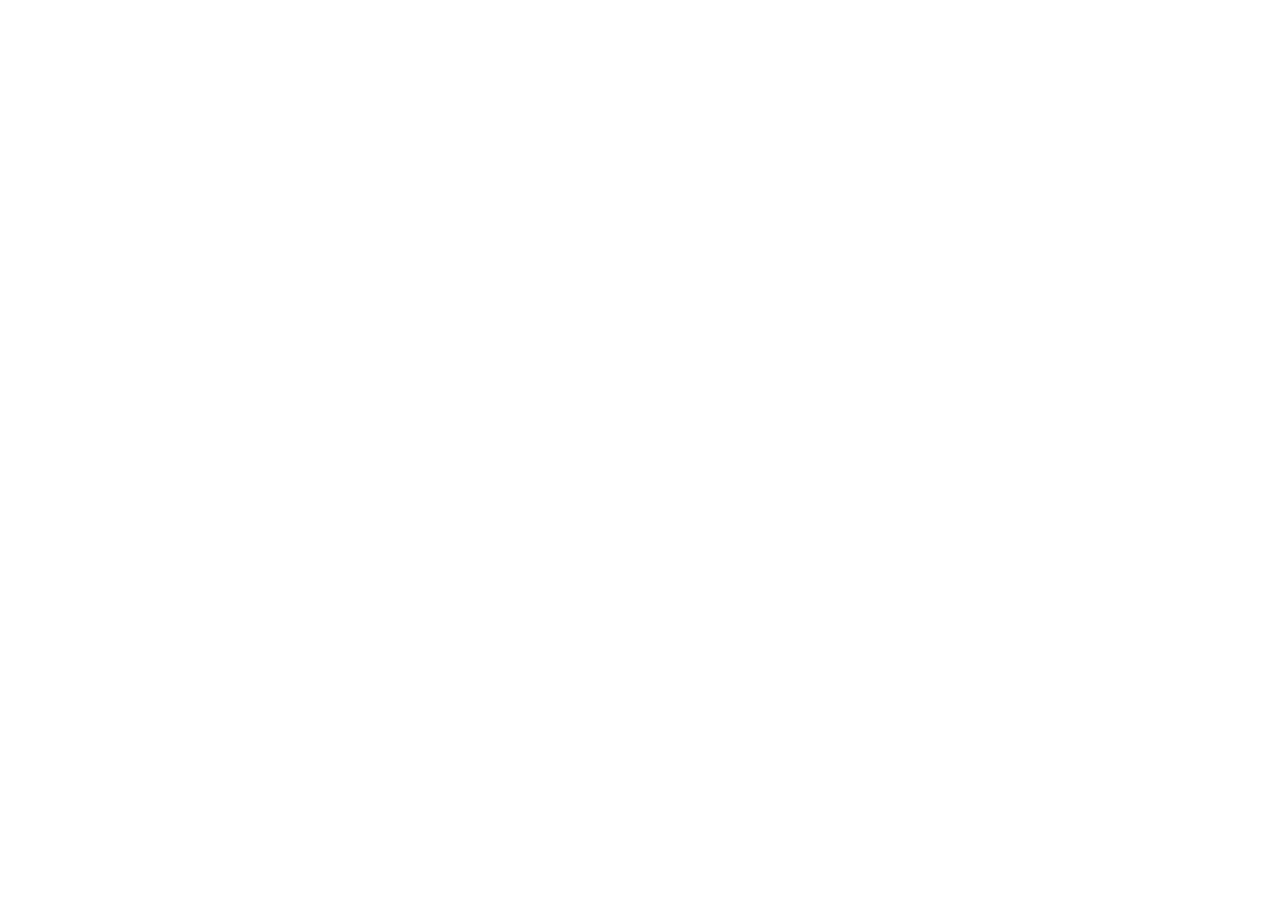
==== demenagement.html @ d05bc333 "modif site" ====
<!DOCTYPE html>
<html lang="en">
  <head>
    <meta charset="UTF-8" />
    <meta name="viewport" content="width=device-width, initial-scale=1.0" />
    <title>Document</title>
  </head>
  <body></body>
</html>
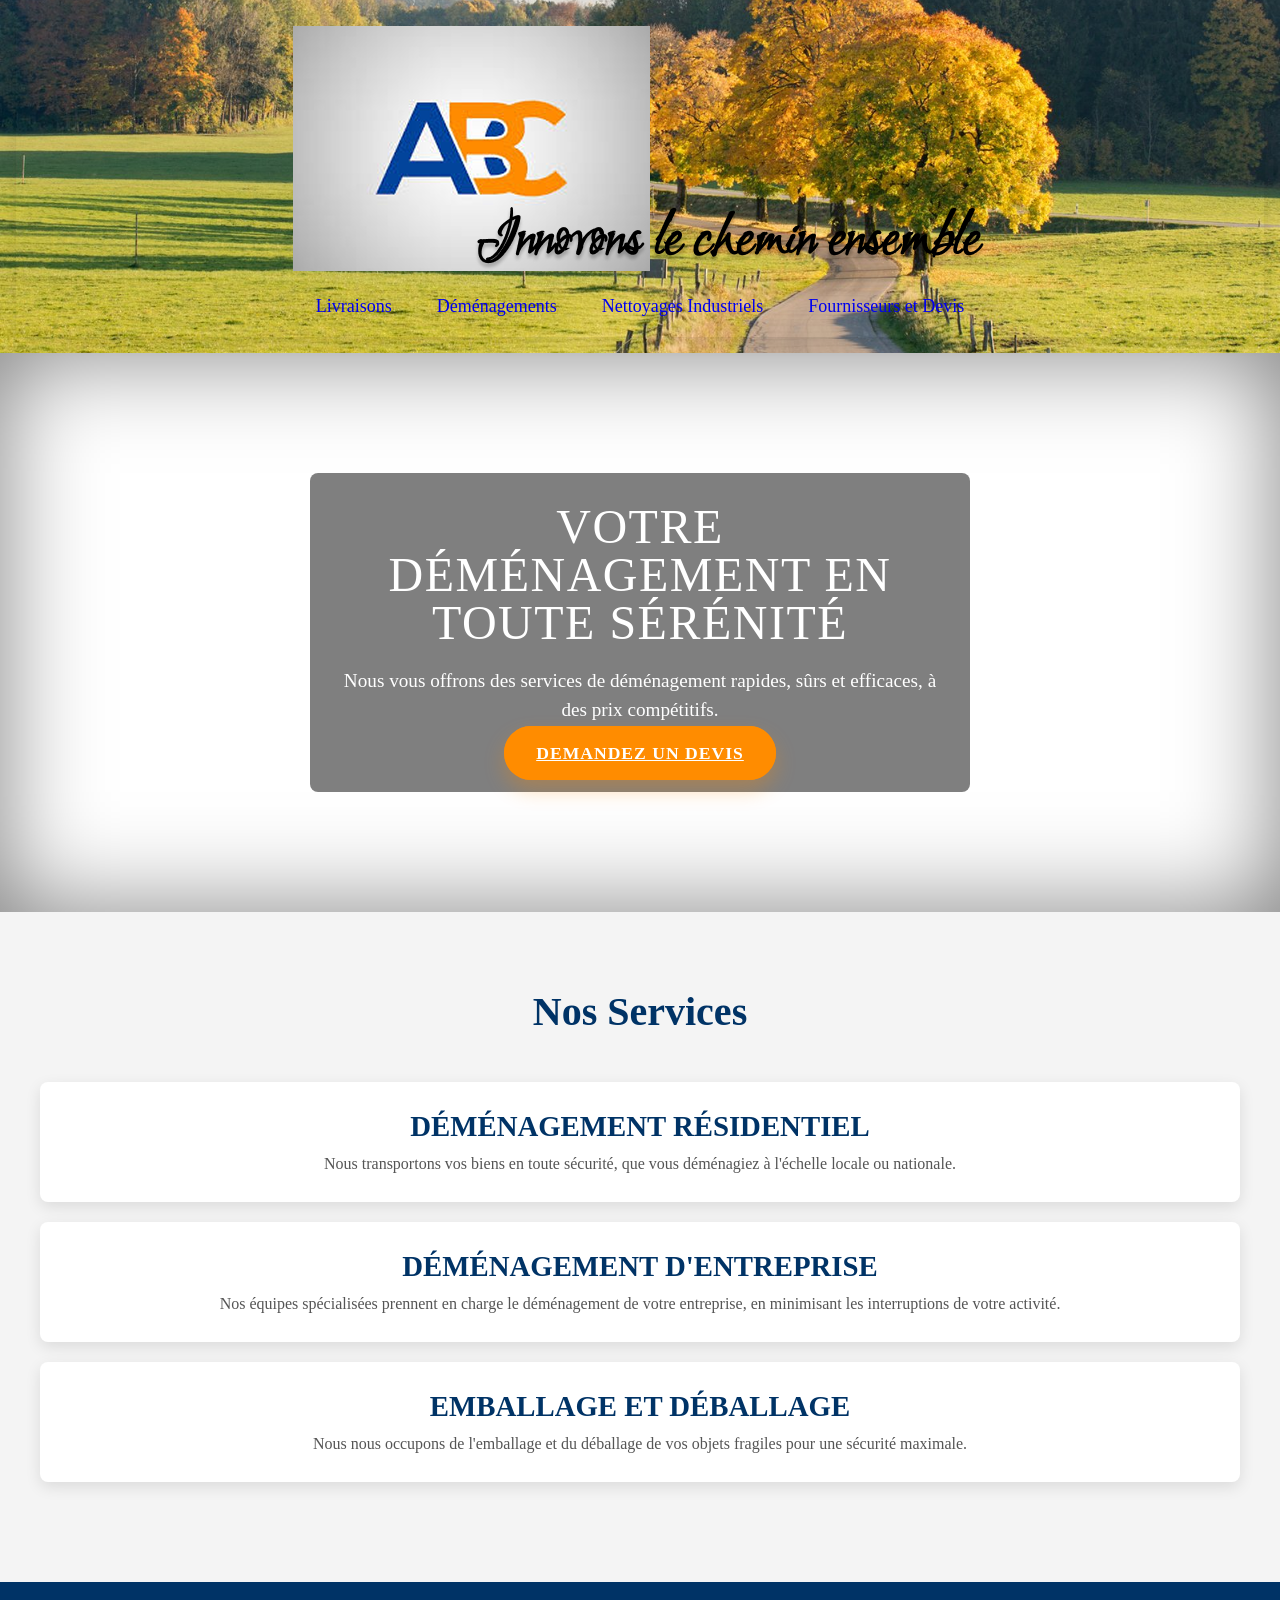
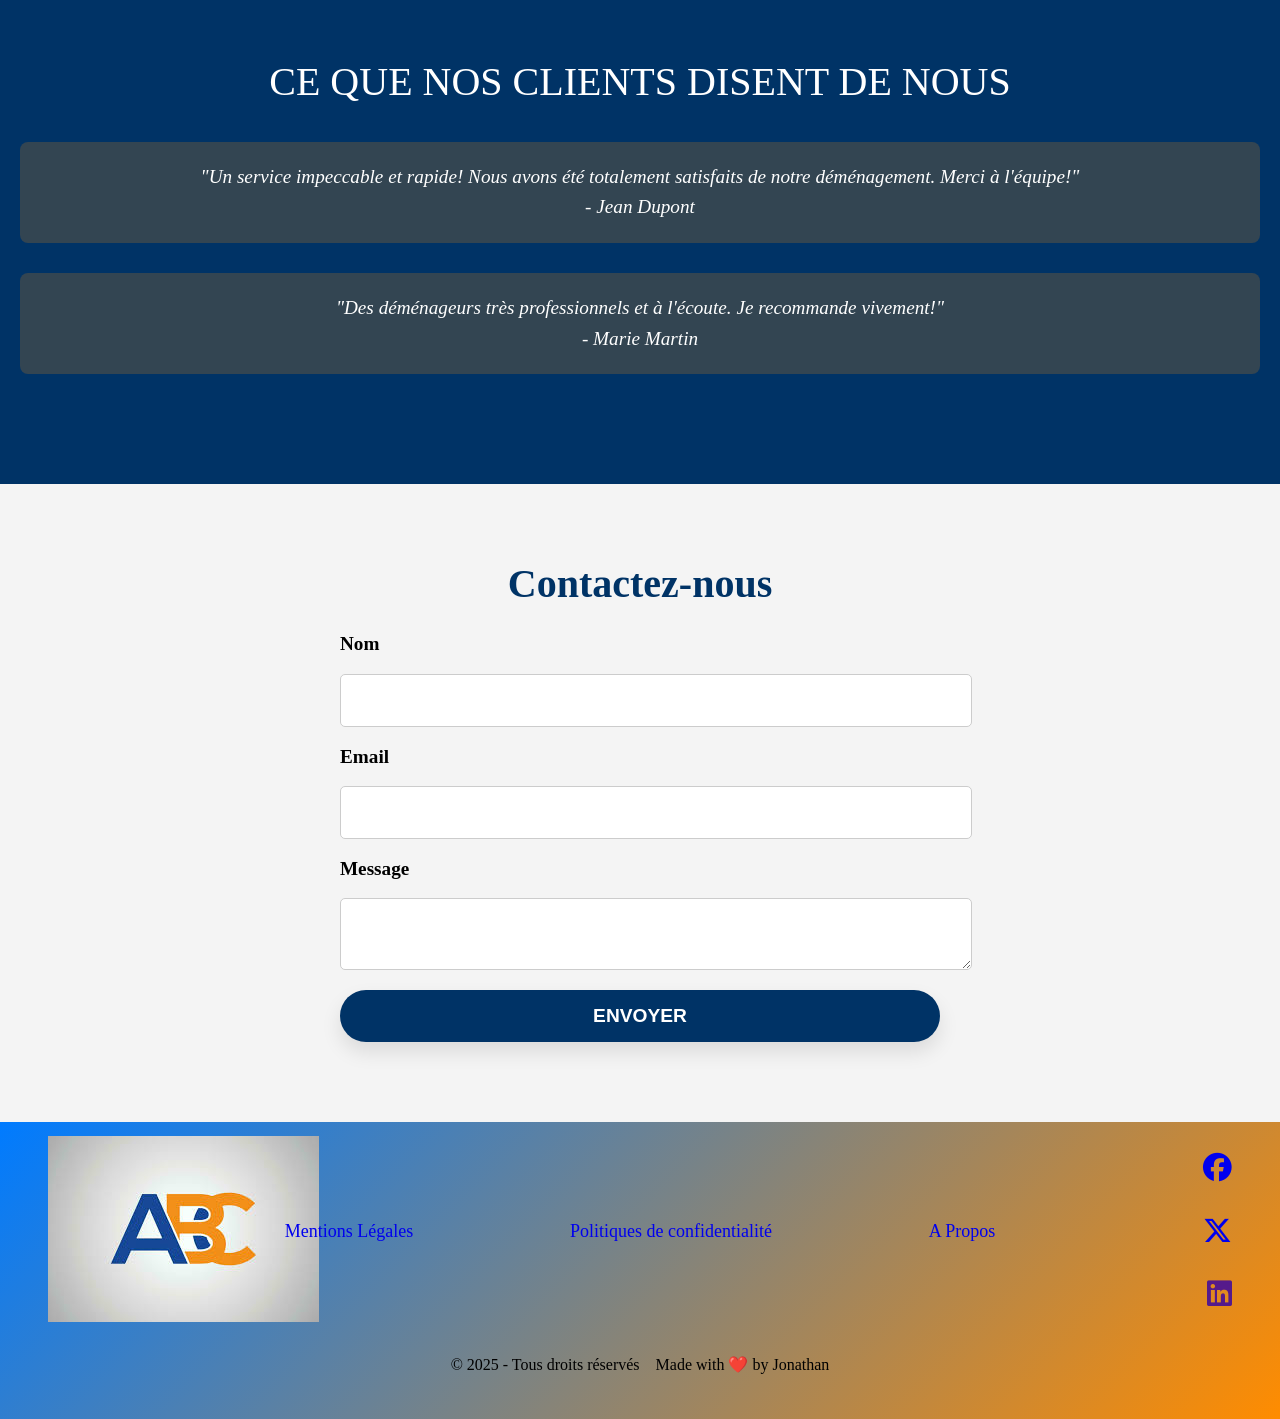
==== commit 3db7ac0a: "add new" ====
--- a/demenagement.html
+++ b/demenagement.html
@@ -1,9 +1,156 @@
 <!DOCTYPE html>
-<html lang="en">
+<html lang="fr">
   <head>
     <meta charset="UTF-8" />
     <meta name="viewport" content="width=device-width, initial-scale=1.0" />
-    <title>Document</title>
+    <meta
+      name="description"
+      content="ABC Transport - Services de livraison, déménagement et nettoyage industriel. Demandez un devis en ligne !"
+    />
+    <title>ABC</title>
+    <link
+      rel="icon"
+      type="image/png"
+      href="/favicon/favicon-96x96.png"
+      sizes="96x96"
+    />
+    <link rel="icon" type="image/svg+xml" href="/favicon/favicon.svg" />
+    <link rel="shortcut icon" href="/favicon/favicon.ico" />
+    <link
+      rel="apple-touch-icon"
+      sizes="180x180"
+      href="/favicon/apple-touch-icon.png"
+    />
+    <link rel="manifest" href="/favicon/site.webmanifest" />
+    <link rel="stylesheet" href="./reset.css" />
+    <link rel="stylesheet" href="./demenagement.css" />
+    <link
+      rel="stylesheet"
+      href="https://cdnjs.cloudflare.com/ajax/libs/font-awesome/6.7.2/css/all.min.css"
+      integrity="sha512-Evv84Mr4kqVGRNSgIGL/F/aIDqQb7xQ2vcrdIwxfjThSH8CSR7PBEakCr51Ck+w+/U6swU2Im1vVX0SVk9ABhg=="
+      crossorigin="anonymous"
+      referrerpolicy="no-referrer"
+    />
   </head>
-  <body></body>
+  <body>
+    <header>
+      <div id="banniere"><h1>ABC Transport</h1></div>
+      <div id="nav">
+        <div id="logo">
+          <a href="index.html">
+            <img src="./Untitled.png" alt="Logo du site ABC Transport" />
+          </a>
+        </div>
+        <nav>
+          <ul>
+            <li><a href="index.html#hero-content">Livraisons</a></li>
+            <li><a href="index.html#hero-content-2">Déménagements</a></li>
+            <li>
+              <a href="index.html#hero-content-3">Nettoyages Industriels</a>
+            </li>
+            <li>
+              <a href="index.html#hero-content-4">Fournisseurs et Devis</a>
+            </li>
+          </ul>
+        </nav>
+      </div>
+    </header>
+    <script src="script.js"></script>
+    <main>
+      <section id="accueil" class="hero">
+        <div class="hero-content">
+          <h2>Votre déménagement en toute sérénité</h2>
+          <p>
+            Nous vous offrons des services de déménagement rapides, sûrs et
+            efficaces, à des prix compétitifs.
+          </p>
+          <a href="#contact" class="btn">Demandez un devis</a>
+        </div>
+      </section>
+
+      <section id="services" class="services">
+        <h2>Nos Services</h2>
+        <div class="service-item">
+          <h3>Déménagement résidentiel</h3>
+          <p>
+            Nous transportons vos biens en toute sécurité, que vous déménagiez à
+            l'échelle locale ou nationale.
+          </p>
+        </div>
+        <div class="service-item">
+          <h3>Déménagement d'entreprise</h3>
+          <p>
+            Nos équipes spécialisées prennent en charge le déménagement de votre
+            entreprise, en minimisant les interruptions de votre activité.
+          </p>
+        </div>
+        <div class="service-item">
+          <h3>Emballage et déballage</h3>
+          <p>
+            Nous nous occupons de l'emballage et du déballage de vos objets
+            fragiles pour une sécurité maximale.
+          </p>
+        </div>
+      </section>
+
+      <section id="temoignages" class="temoignages">
+        <h2>Ce que nos clients disent de nous</h2>
+        <div class="temoignage">
+          <p>
+            "Un service impeccable et rapide! Nous avons été totalement
+            satisfaits de notre déménagement. Merci à l'équipe!"
+          </p>
+          <p>- Jean Dupont</p>
+        </div>
+        <div class="temoignage">
+          <p>
+            "Des déménageurs très professionnels et à l'écoute. Je recommande
+            vivement!"
+          </p>
+          <p>- Marie Martin</p>
+        </div>
+      </section>
+
+      <section id="contact" class="contact">
+        <h2>Contactez-nous</h2>
+        <form action="#" method="POST">
+          <label for="name">Nom</label>
+          <input type="text" id="name" name="name" required />
+
+          <label for="email">Email</label>
+          <input type="email" id="email" name="email" required />
+
+          <label for="message">Message</label>
+          <textarea id="message" name="message" required></textarea>
+
+          <button type="submit" class="btn">Envoyer</button>
+        </form>
+      </section>
+    </main>
+    <footer>
+      <div id="grid">
+        <div id="logo">
+          <a href="index.html">
+            <img src="logo_abc.jpg" alt="logo entreprise" />
+          </a>
+        </div>
+        <nav id="nav">
+          <ul>
+            <li><a href="mentionslegales.html">Mentions Légales</a></li>
+            <li><a href="politique.html">Politiques de confidentialité</a></li>
+            <li><a href="propos.html">A Propos</a></li>
+          </ul>
+        </nav>
+        <div id="Réseaux">
+          <a href="#"><i class="fa-brands fa-facebook"></i></a>
+          <a href="#"><i class="fa-brands fa-x-twitter"></i></a>
+          <a href=""><i class="fa-brands fa-linkedin"></i></a>
+        </div>
+        <div id="Copyright">
+          <span>&copy; 2025 - Tous droits réservés</span
+          ><span>Made with &#10084;&#65039; by Jonathan </span>
+        </div>
+      </div>
+    </footer>
+  </body>
 </html>
--- a/demenagement.css
+++ b/demenagement.css
@@ -0,0 +1,437 @@
+header {
+  display: flex;
+  padding: 16px;
+  background-image: url("./route.jpg");
+  background-size: cover;
+  background-repeat: no-repeat;
+  background-position: 100%;
+  flex-direction: column;
+  color: white;
+  text-align: center;
+  justify-content: center;
+  & #banniere {
+    text-align: center;
+    display: none;
+  }
+  & #logo {
+    display: flex;
+    justify-content: center;
+    align-items: center;
+    gap: 10px;
+  }
+  & #nav {
+    display: flex;
+    flex-direction: column;
+    justify-content: space-between;
+    align-items: center;
+    padding: 10px;
+    box-shadow: 0 5px 15px rgba(0, 0, 0, 0.1);
+  }
+  & .flex {
+    display: flex;
+    flex-wrap: wrap;
+    margin: auto;
+    justify-content: space-between;
+  }
+  & .global {
+    border: 2px solid red;
+    min-height: 100px;
+    width: 200px;
+    min-width: 150px;
+    display: flex;
+    justify-content: center;
+    align-items: center;
+  }
+
+  nav {
+    list-style-type: none;
+    justify-content: space-around;
+    height: 100%;
+    width: 100%;
+    align-items: center;
+    display: flex;
+    gap: 15px;
+    padding: 10px;
+    flex-direction: column;
+  }
+  nav a {
+    text-decoration: none;
+    margin: 0 15px;
+    font-size: 18px;
+  }
+  nav ul {
+    display: flex;
+    flex-direction: row;
+    gap: 15px;
+    justify-content: space-around;
+    font-family: fantasy;
+    font-size: xx-large;
+  }
+  .nav-links {
+    list-style-type: none;
+    display: flex;
+    gap: 20px;
+  }
+
+  .nav-links li {
+    position: relative; /* Nécessaire pour les menus déroulants */
+  }
+
+  .nav-links a {
+    text-decoration: none;
+    color: white;
+    font-size: 18px;
+    padding: 10px;
+    display: block;
+    transition: background-color 0.3s ease;
+  }
+
+  .dropdown {
+    position: relative;
+  }
+
+  .dropdown-menu {
+    display: none; /* Masquer le menu par défaut */
+    position: absolute;
+    top: 100%; /* Positionner le menu juste en dessous */
+    left: 0;
+    list-style-type: none;
+    padding: 0;
+    margin: 0;
+    border-radius: 5px;
+    min-width: 150px;
+    flex-direction: column;
+    z-index: 1000; /* Assurez-vous que le menu est au-dessus des autres éléments */
+  }
+
+  .dropdown-menu li {
+    background-color: #02449b;
+    padding: 10px 20px;
+  }
+
+  .dropdown-menu li a {
+    color: #f88903;
+    display: block;
+    transition: background-color 0.3s ease;
+  }
+
+  /* Lors du survol de l'élément parent (li) ou du menu déroulant, on affiche le menu */
+  .dropdown:hover .dropdown-menu {
+    display: block; /* Afficher le menu lors du survol */
+  }
+
+  /* Effet de survol */
+  .nav-links li a:hover {
+    background-color: #02449b;
+  }
+
+  .dropdown-menu li a:hover {
+    background-color: #004698;
+  }
+}
+.hero {
+  background-image: url("https://via.placeholder.com/1600x800"); /* Ajoute une image de fond */
+  background-size: cover;
+  background-position: center;
+  text-align: center;
+  color: white;
+  padding: 120px 20px;
+  position: relative;
+  box-shadow: inset 0 0 100px rgba(0, 0, 0, 0.5); /* Ajoute une ombre interne */
+}
+
+.hero .hero-content {
+  max-width: 600px;
+  margin: auto;
+  background: rgba(0, 0, 0, 0.5);
+  padding: 30px;
+  border-radius: 8px;
+}
+
+.hero h2 {
+  font-size: 3rem;
+  margin-bottom: 20px;
+  letter-spacing: 1.5px;
+  text-transform: uppercase;
+}
+
+.hero p {
+  font-size: 1.2rem;
+  margin-bottom: 20px;
+  line-height: 1.5;
+}
+
+.hero .btn {
+  background-color: #ff8c00;
+  color: white;
+  padding: 15px 30px;
+  border-radius: 30px;
+  font-size: 1.1rem;
+  text-transform: uppercase;
+  font-weight: bold;
+  letter-spacing: 1px;
+  transition: background-color 0.3s ease;
+  box-shadow: 0 10px 20px rgba(255, 140, 0, 0.3);
+  border: 2px solid #ff8c00;
+}
+
+.hero .btn:hover {
+  background-color: #e67e22;
+  box-shadow: 0 10px 25px rgba(255, 140, 0, 0.4);
+}
+
+/* Services Section */
+.services {
+  background-color: #f4f4f4;
+  padding: 80px 20px;
+  text-align: center;
+}
+
+.services h2 {
+  font-size: 2.5rem;
+  color: #003366;
+  margin-bottom: 50px;
+  font-weight: bold;
+}
+
+.service-item {
+  background-color: white;
+  padding: 30px;
+  margin: 20px;
+  border-radius: 8px;
+  box-shadow: 0 5px 15px rgba(0, 0, 0, 0.1);
+  transition: transform 0.3s ease, box-shadow 0.3s ease;
+}
+
+.service-item h3 {
+  font-size: 1.8rem;
+  color: #003366;
+  margin-bottom: 15px;
+  text-transform: uppercase;
+  font-weight: bold;
+}
+
+.service-item p {
+  font-size: 1rem;
+  color: #555;
+}
+
+.service-item:hover {
+  transform: translateY(-10px);
+  box-shadow: 0 10px 25px rgba(0, 0, 0, 0.2);
+}
+
+/* Témoignages Section */
+.temoignages {
+  background-color: #003366;
+  color: white;
+  padding: 80px 20px;
+  text-align: center;
+}
+
+.temoignages h2 {
+  font-size: 2.5rem;
+  margin-bottom: 40px;
+  text-transform: uppercase;
+}
+
+.temoignage {
+  background: rgba(255, 140, 0, 0.2);
+  border-radius: 8px;
+  padding: 20px;
+  margin-bottom: 30px;
+  font-style: italic;
+  font-size: 1.1rem;
+  transition: transform 0.3s ease, background-color 0.3s ease;
+}
+
+.temoignage p {
+  font-size: 1.2rem;
+  line-height: 1.6;
+}
+
+.temoignage:hover {
+  background-color: #ff8c00;
+  transform: translateY(-10px);
+}
+
+/* Contact Section */
+.contact {
+  padding: 80px 20px;
+  text-align: center;
+  background-color: #f4f4f4;
+}
+
+.contact h2 {
+  font-size: 2.5rem;
+  margin-bottom: 30px;
+  color: #003366;
+  font-weight: bold;
+}
+
+.contact form {
+  max-width: 600px;
+  margin: auto;
+  display: grid;
+  gap: 20px;
+}
+
+.contact label {
+  font-size: 1.2rem;
+  text-align: left;
+  font-weight: bold;
+}
+
+.contact input,
+.contact textarea {
+  width: 100%;
+  padding: 15px;
+  font-size: 1.1rem;
+  border-radius: 5px;
+  border: 1px solid #ccc;
+  transition: border 0.3s ease;
+}
+
+.contact input:focus,
+.contact textarea:focus {
+  border: 2px solid #ff8c00;
+  outline: none;
+}
+
+.contact button {
+  background-color: #003366;
+  color: white;
+  padding: 15px;
+  border: none;
+  border-radius: 30px;
+  font-size: 1.2rem;
+  font-weight: bold;
+  text-transform: uppercase;
+  cursor: pointer;
+  box-shadow: 0 10px 20px rgba(0, 0, 0, 0.1);
+  transition: background-color 0.3s ease, transform 0.3s ease;
+}
+
+.contact button:hover {
+  background-color: #ff8c00;
+  transform: translateY(-5px);
+}
+footer {
+  background: linear-gradient(135deg, #007bff, #ff8c00);
+  padding: 4px 0;
+  & #grid {
+    padding: 10px 3rem;
+    display: grid;
+    grid-template-areas: "a b c" "d d d";
+    grid-template-columns: 1fr 3fr 1fr;
+  }
+  & #logo {
+    grid-area: a;
+    display: flex;
+    flex-direction: column;
+    max-width: 150px;
+    width: 60%;
+  }
+  & nav#nav {
+    grid-area: b;
+    & ul {
+      display: flex;
+      flex-direction: row;
+      height: 100%;
+      justify-content: space-between;
+      font-family: fantasy;
+      font-size: large;
+      color: #000;
+      align-items: center;
+      gap: 10px;
+    }
+    & a {
+      text-decoration: none;
+    }
+  }
+  & #Réseaux {
+    grid-area: c;
+    display: flex;
+    flex-direction: column;
+    align-items: flex-end;
+    justify-content: space-around;
+    & a {
+      font-size: 1.8rem;
+    }
+  }
+  & #Copyright {
+    grid-area: d;
+    display: flex;
+    justify-content: center;
+    flex-direction: row;
+    gap: 1rem;
+    padding: 2rem;
+  }
+}
+@media only screen and (max-width: 768px) {
+  header {
+    & div#logo {
+      display: flex;
+    }
+    & nav {
+      display: flex;
+      & ul {
+        display: flex;
+        flex-direction: column;
+        align-items: flex-start;
+      }
+    }
+  }
+  footer {
+    background: linear-gradient(135deg, #007bff, #ff8c00);
+    padding: 4px 0;
+    & #grid {
+      padding: 10px 3rem;
+      display: grid;
+      grid-template-areas: "a a a" "b b b" "c c c" "d d d";
+      grid-template-columns: 1fr 1fr 1fr;
+      justify-items: center;
+    }
+    & #logo {
+      grid-area: a;
+      display: flex;
+      flex-direction: column;
+      max-width: 150px;
+      width: 60%;
+      align-items: center;
+    }
+    & nav#nav {
+      grid-area: b;
+      & ul {
+        display: flex;
+        flex-direction: column;
+        height: 100%;
+        justify-content: space-around;
+        padding-left: 50px;
+        font-family: fantasy;
+        font-size: large;
+        color: #000;
+        align-items: center;
+        padding: 20px;
+        gap: 10px;
+      }
+    }
+    & #Réseaux {
+      grid-area: c;
+      display: flex;
+      flex-direction: row;
+      justify-content: space-between; /* Répartit uniformément */
+      align-items: center;
+      width: 100%;
+      padding: 20px;
+    }
+    & #Copyright {
+      grid-area: d;
+      display: flex;
+      justify-content: center;
+      flex-direction: column;
+      gap: 1rem;
+      padding: 2rem;
+    }
+  }
+}
